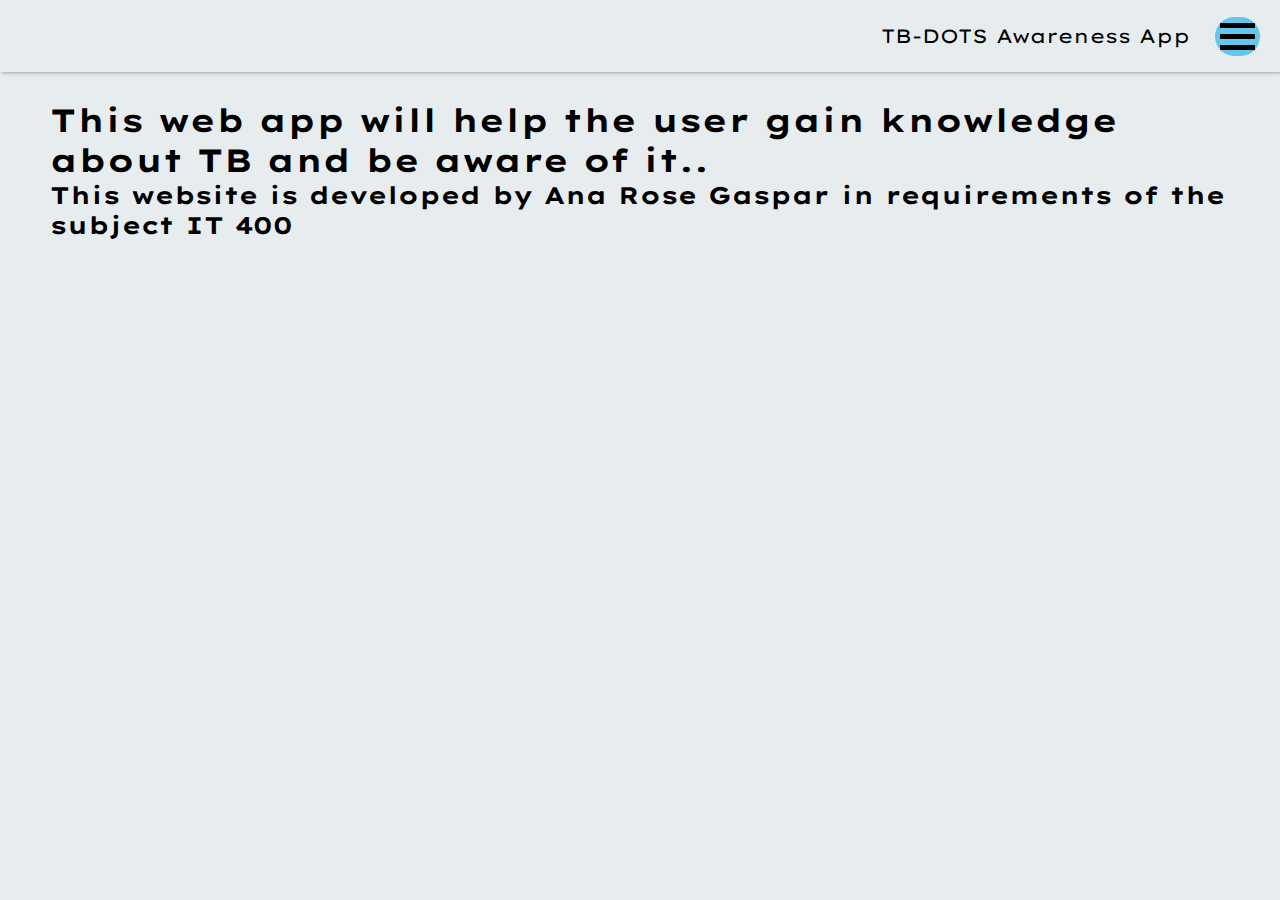
==== about.html @ ba0cb0ec "Add files via upload" ====
<!DOCTYPE html>
<html lang="en">
<head>
    <meta charset="UTF-8">
    <meta name="viewport" content="width=device-width, initial-scale=1.0">
    <title>TB-DOTS  Awareness</title>
    <link rel="stylesheet" href="https://use.fontawesome.com/releases/v5.15.2/css/all.css" integrity="sha384-vSIIfh2YWi9wW0r9iZe7RJPrKwp6bG+s9QZMoITbCckVJqGCCRhc+ccxNcdpHuYu" crossorigin="anonymous">
    <link rel="stylesheet" href="index.css">
    <link rel="stylesheet" href="responsive.css">
</head>
<body>
    <header>    
        <div class="menuDiv" onclick="menuShow(this)">
            <div class="bar1"></div>
            <div class="bar2"></div>
            <div class="bar3"></div>
        </div>
      
        <p> TB-DOTS Awareness App</p>
      
    </header>
    <nav id="nav">
        <ul>
            <li> <a href="index.html"> <i class="fas fa-home"></i> HOME</a></li>
            <li> <a href="facts.html"> <i class="fas fa-campground"></i> TB in PH</a></li>
            <li> <a href="tips.html"> <i class="fas fa-heartbeat"></i></i> HEALTHY TIPS </a></li>
            <li> <a href="quiz.html"> <i class="fas fa-feather-alt"></i></i> TB Quiz </a></li>
            <li> <a href="about.html"> <i class="far fa-address-card"></i> ABOUT</a></li>
            
            
        </ul>
    </nav>

    <div id="main" style="height: 100vh;">
      
        <h1> This web app will help the user gain knowledge about TB and be aware of it..</h1>
        <h2>This website is developed by Ana Rose Gaspar in requirements of the subject IT 400</h2>
    
    </div>

    

    <script src="index.js"></script>
</body>
</html>
---- index.css ----
@import url('https://fonts.googleapis.com/css2?family=Lexend+Mega&display=swap');

*{
    margin: 0;
    padding: 0;
    box-sizing: border-box;
}


body{
    
    height: 100%;
    font-family: 'Lexend Mega', sans-serif;
    display: flex;
}

header{
    display: flex;
    flex-direction: row-reverse;
    align-items: center;
    height: 8vh;
    background-color: #E7ECEF;
    padding: 5px;
    position: absolute;
    width: 100vw;
    box-shadow: 2px 0 4px rgba(10,10,10,0.5);
}
header .menuDiv{
    margin: auto 15px;
}

.menuDiv{
    background-color: rgb(100, 198, 237);
    cursor: pointer;
    padding: 0 5px;
    border-radius: 25px;
}

nav{
    width: 0;
    background-color: #40cbcf;
    /* transform: translateX(-200px);  */
    
    display: flex;
    padding-top: 50px;
    justify-content: center;
    transition: all 0.3s ease;
}
nav li{
    list-style-type: none;
    padding: 20px;
    text-align: center;
    transition: all 0.3s ease;
}
nav a{
    width: 200px;
    text-decoration: none;
    
}
nav ul{
    background-color: #40cbcf;
    height: 100%;
    width: 300px;
    
    
}

nav ul li a{
    color: floralwhite;
    
    
}

nav ul li:hover{
    background-color: #60a8ba;
}
nav ul li:hover i{
    color: rgb(14, 57, 136);
}

.bar1, .bar2, .bar3{
    width: 35px;
    height: 5px;
    background-color: black;
    margin: 6px 0;
    transition: 0.4s;

}

.change .bar2{
    opacity: 0;
}

.change .bar1{
    transform: rotate(-45deg) translate(-10px, 8px);
}

.change .bar3{
    transform: rotate(45deg) translate(-7px, -7px);
}

#main{
    background-color: #E7ECEF;
    width: 100%;
    padding: 100px 50px;
    height: 100%;
}
p{
    padding: 10px;
    font-size: 120%;
}

#main ul,ol{
    padding: 20px;
}

table{
    width: 100%;
}

table thead{
    background-color: darkseagreen;
}

iframe{
    margin: 20px auto;
  
}
---- responsive.css ----
@media only screen and (max-width:600px){
    header{
        flex-direction: row;
    }
    header p{
        font-size: small;
    }
    #main{
        padding: 80px 15px;
    }
    nav{
       width: 0;
    }
}
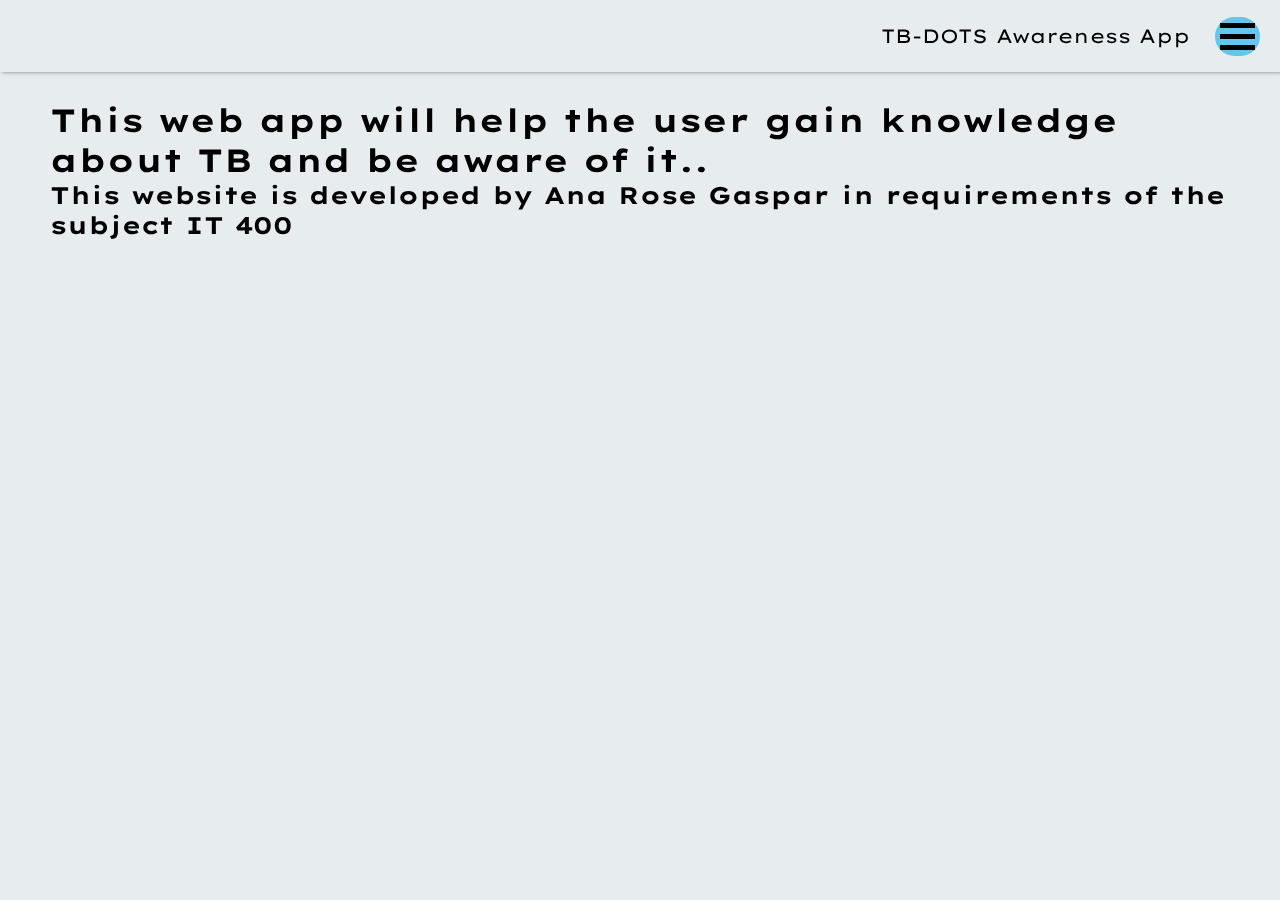
==== commit 744ec0dd: "Update about.html" ====
--- a/about.html
+++ b/about.html
@@ -25,6 +25,7 @@
             <li> <a href="facts.html"> <i class="fas fa-campground"></i> TB in PH</a></li>
             <li> <a href="tips.html"> <i class="fas fa-heartbeat"></i></i> HEALTHY TIPS </a></li>
             <li> <a href="quiz.html"> <i class="fas fa-feather-alt"></i></i> TB Quiz </a></li>
+            <li> <a href="reference.html"> <i class="far fa-address-card"></i> REFERENCE </a></li>
             <li> <a href="about.html"> <i class="far fa-address-card"></i> ABOUT</a></li>
             
             
@@ -42,4 +43,4 @@
 
     <script src="index.js"></script>
 </body>
-</html>+</html>
